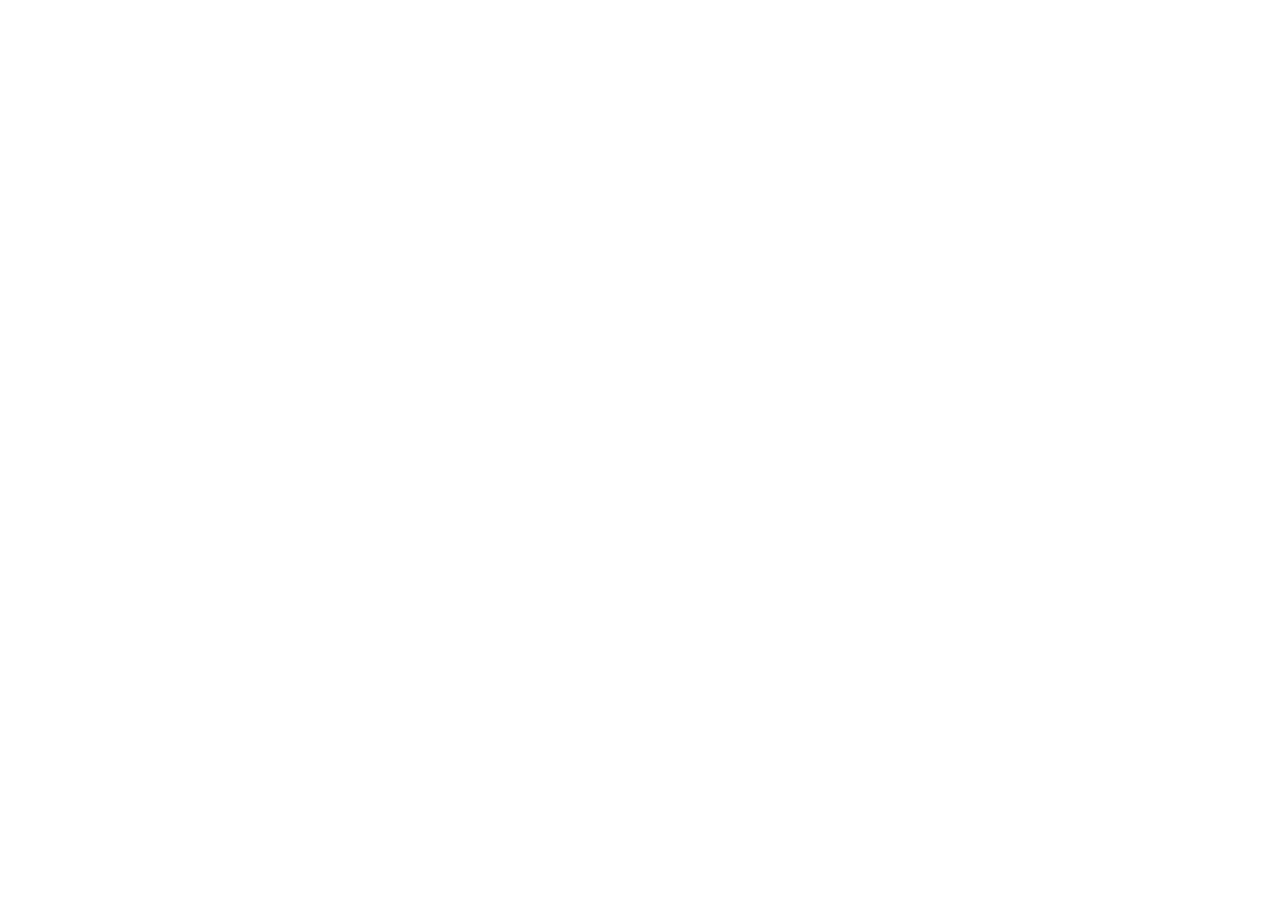
==== client/index.html @ 69db2c74 "cleans up index.html" ====
<!DOCTYPE html>
<html lang="en">
<head>
  <meta charset="UTF-8">
  <link rel="stylesheet" type="text/css" href="style.css">
  <title>Confusion Pulse</title>
</head>

<body ng-app="app">
  
  <div ui-view></div>

  <!-- components -->
  <script src="bower_components/d3/d3.min.js" charset="utf-8"></script>
  <script src="bower_components/socket.io-client/socket.io.js"></script>
  <!-- angular -->
  <script src="bower_components/angular/angular.js"></script>
  <script src="bower_components/angular-ui-router/release/angular-ui-router.js"></script>
  <!-- students -->
  <script src="App/Student/studentCtrl.js"></script>
  <script src="App/Student/studentFactory.js"></script>
  <!-- app.js -->
  <script src="app.js"></script>

</body>
</html>
---- client/style.css ----
* {
  box-sizing: border-box;
}

#confused {
	display:block;
	margin: 0 auto;
	margin-top: 100px;
	vertical-align: middle;
	font-size: 40px;
	border-radius: 40px;
	padding: 20px 40px 20px 40px;;
	background: #fc3c3c;
	background-image: linear-gradient(to bottom, #fc3c3c, #a31818);
	border: none;
	font-family: Courier;
}

#confused:hover {
  background: #f70000;
  background-image: linear-gradient(to bottom, #ff3c00, #f70000);
  cursor: pointer;
}

*:focus {
  outline: 0;
}

html, body {
  height: 100%;
  width: 100%;
}

.axis text {
  font: 10px sans-serif;
}

.axis line,
.axis path {
  fill: none;
  stroke: #000;
  shape-rendering: crispEdges;
}

.graphline {
  fill: none;
  stroke: red;
  stroke-width: 3px;
}
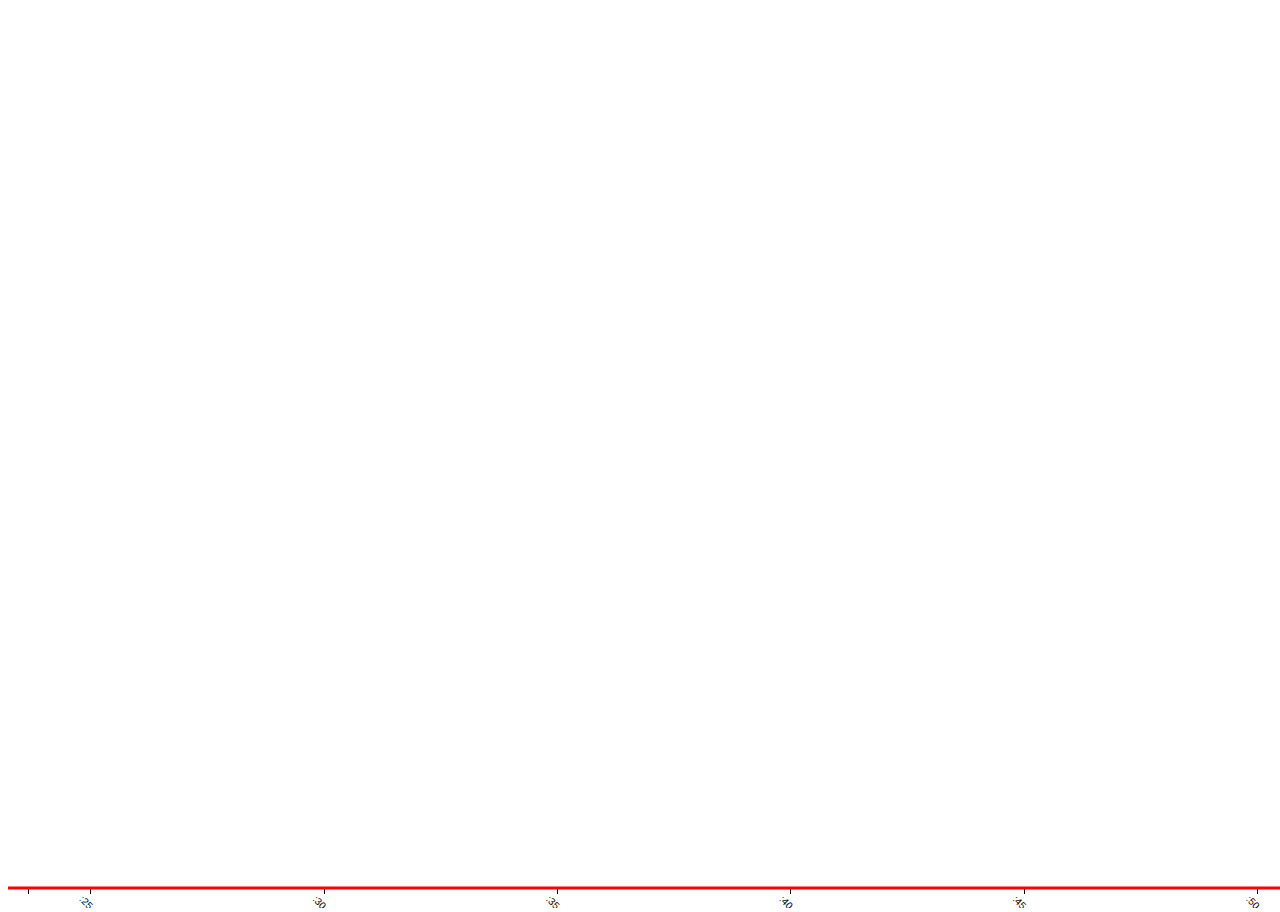
==== commit f126a284: "completes initial integration of angular" ====
--- a/client/index.html
+++ b/client/index.html
@@ -13,12 +13,20 @@
   <!-- components -->
   <script src="bower_components/d3/d3.min.js" charset="utf-8"></script>
   <script src="bower_components/socket.io-client/socket.io.js"></script>
+  
   <!-- angular -->
   <script src="bower_components/angular/angular.js"></script>
   <script src="bower_components/angular-ui-router/release/angular-ui-router.js"></script>
+  
   <!-- students -->
   <script src="App/Student/studentCtrl.js"></script>
   <script src="App/Student/studentFactory.js"></script>
+
+  <!-- teacher -->
+  <script src="teacher.js"></script>
+  <script src="App/Teacher/teacherCtrl.js"></script>
+  <script src="App/Teacher/teacherFactory.js"></script>  
+  
   <!-- app.js -->
   <script src="app.js"></script>
 
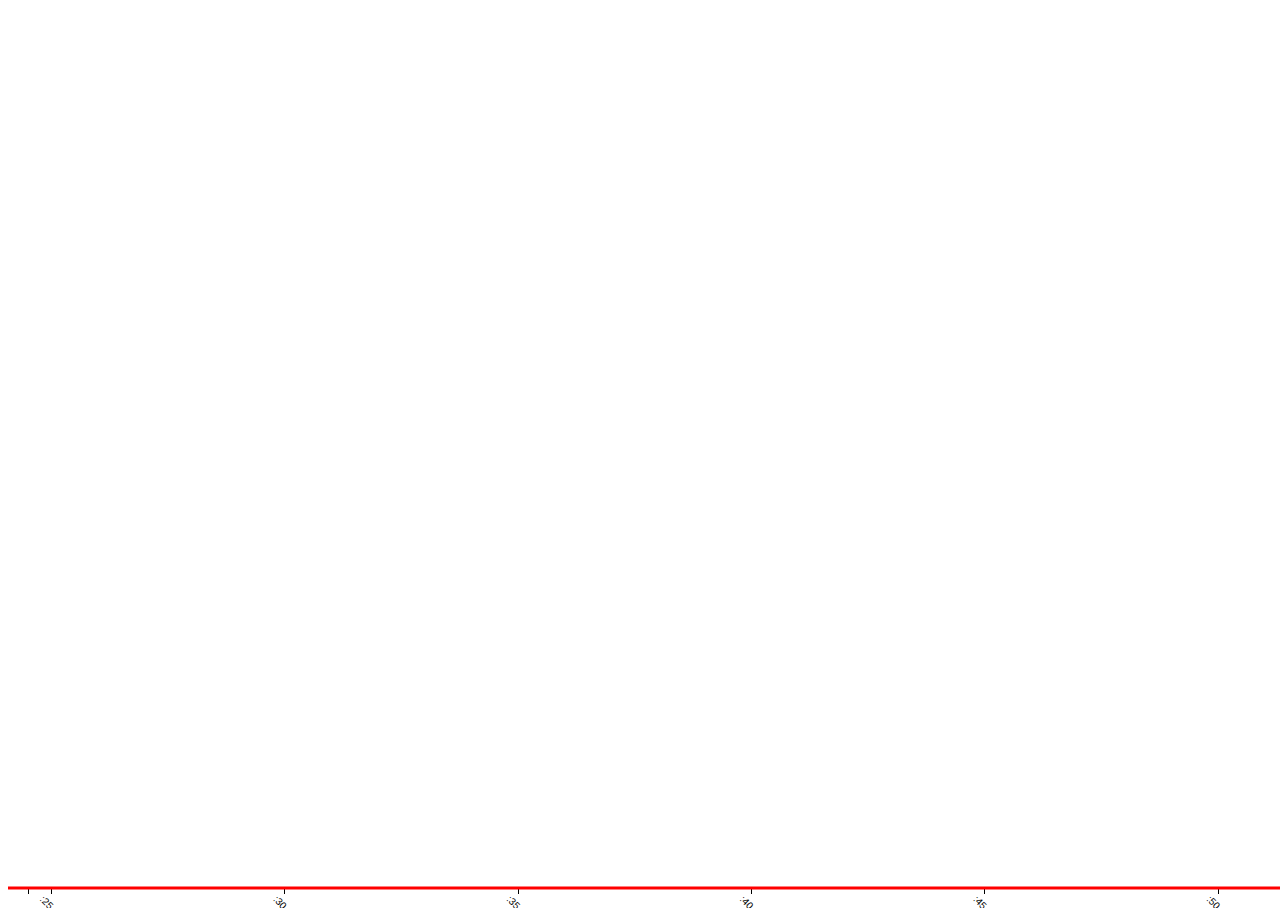
==== commit 621e5a12: "close to getting login to work" ====
--- a/client/index.html
+++ b/client/index.html
@@ -25,7 +25,11 @@
   <!-- teacher -->
   <script src="teacher.js"></script>
   <script src="App/Teacher/teacherCtrl.js"></script>
-  <script src="App/Teacher/teacherFactory.js"></script>  
+  <script src="App/Teacher/teacherFactory.js"></script> 
+
+  <!-- auth  -->
+  <script src="App/Auth/authCtrl.js"></script>
+  <script src="App/Auth/authFactory.js"></script>
   
   <!-- app.js -->
   <script src="app.js"></script>
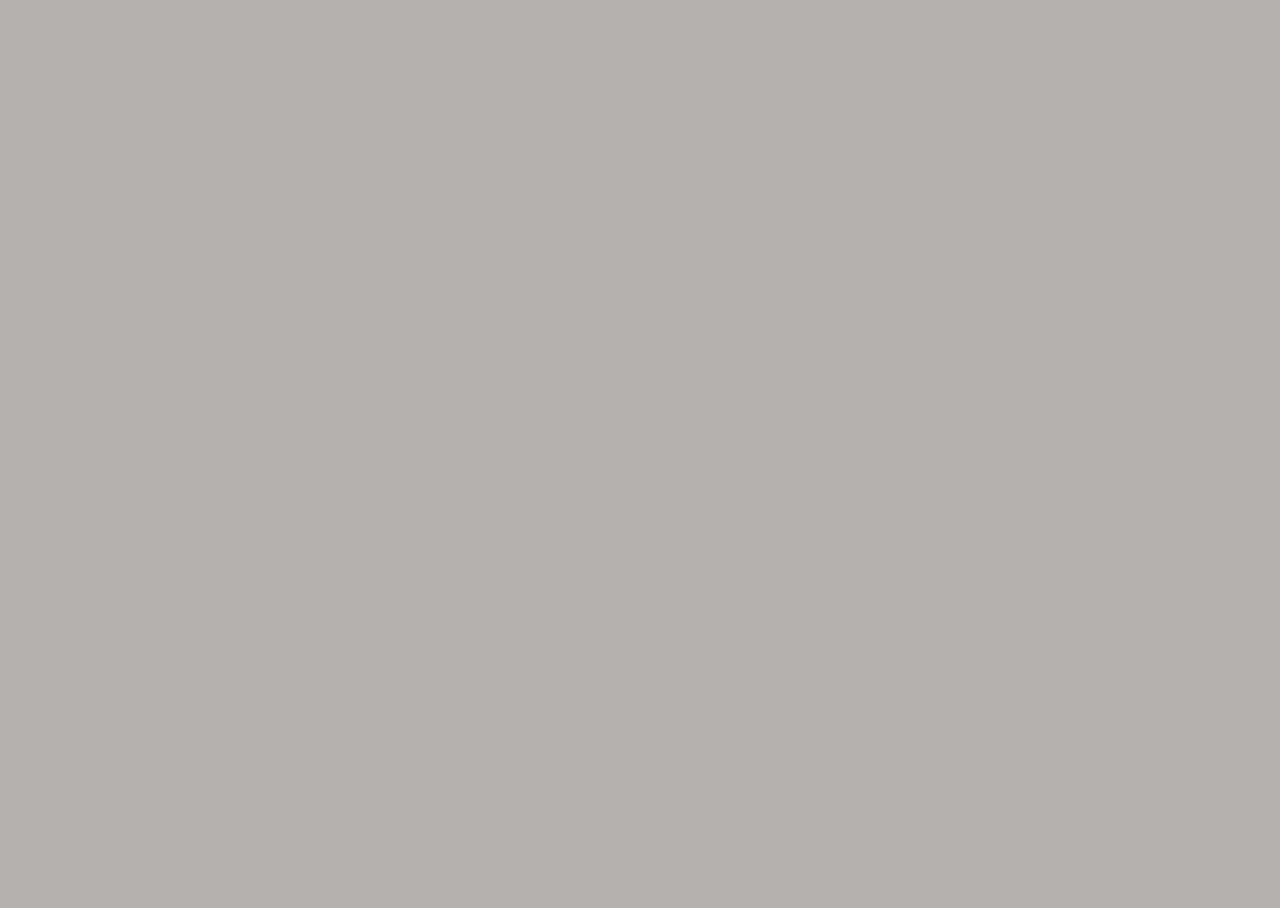
==== commit 7f2fba85: "adds results display, adds multiple threshold events in results -#27" ====
--- a/client/index.html
+++ b/client/index.html
@@ -13,6 +13,9 @@
   <!-- components -->
   <script src="bower_components/d3/d3.min.js" charset="utf-8"></script>
   <script src="bower_components/socket.io-client/socket.io.js"></script>
+  <script src="bower_components/underscore/underscore.js"></script>
+  <script src="bower_components/jquery/dist/jquery.js"></script>
+
   
   <!-- angular -->
   <script src="bower_components/angular/angular.js"></script>
@@ -23,7 +26,6 @@
   <script src="App/Student/studentFactory.js"></script>
 
   <!-- teacher -->
-  <script src="teacher.js"></script>
   <script src="App/Teacher/teacherCtrl.js"></script>
   <script src="App/Teacher/teacherFactory.js"></script> 
 
--- a/client/style.css
+++ b/client/style.css
@@ -3,23 +3,64 @@
 }
 
 #confused {
-	display:block;
-	margin: 0 auto;
-	margin-top: 100px;
-	vertical-align: middle;
-	font-size: 40px;
-	border-radius: 40px;
-	padding: 20px 40px 20px 40px;;
-	background: #fc3c3c;
-	background-image: linear-gradient(to bottom, #fc3c3c, #a31818);
-	border: none;
-	font-family: Courier;
+  position: absolute;
+  top: 50%;
+  left: 50%;
+  transform: translate(-50%, -50%);
+  box-shadow: 0px 1px 0px 0px #1c1b18;
+  background-image: -webkit-linear-gradient(top, #999, #a73f2d 80% );
+  background-image: -moz-linear-gradient(top, #999, #a73f2d 80% );
+  background-image: -ms-linear-gradient(top, #999, #a73f2d 80% );
+  background-image: -o-linear-gradient(top, #999, #a73f2d 80% );
+  background-image: linear-gradient(top, #999, #a73f2d 80% );
+  background-color:#a73f2d;
+  border:5px solid #333;
+  border-radius:120px;  
+  display:inline-block;
+  cursor:pointer;
+  color:#ffffff;
+  font-family:arial;
+  font-size:40px;
+  font-weight:bold;
+  padding:20px 35px;
+  text-decoration:none;
+  text-shadow:0px 1px 0px #7a2a1d;
+  height: 250px;
+  width: 250px;
+  border-radius: 175px;
+  -webkit-transition: all .1s ease-in;
+  -moz-transition: all .1s ease-in;
+  -ms-transition: all .1s ease-in;
+  -o-transition: all .1s ease-in;
+  transition: all .1s ease-in;
 }
 
 #confused:hover {
-  background: #f70000;
-  background-image: linear-gradient(to bottom, #ff3c00, #f70000);
+  background-color:#b34332;
+    background-image: -webkit-linear-gradient(bottom, #999, #a73f2d 30% );
+  background-image: -moz-linear-gradient(bottom, #999, #a73f2d 30% );
+  background-image: -ms-linear-gradient(bottom, #999, #a73f2d 30% );
+  background-image: -o-linear-gradient(bottom, #999, #a73f2d 30% );
+  background-image: linear-gradient(bottom, #999, #a73f2d 30% );
   cursor: pointer;
+}
+
+#loginInterface {
+  position: absolute;
+  top: 50%;
+  left: 50%;
+  transform: translate(-50%, -50%);
+}
+
+#loginBtn {
+  font-size: 20px;
+  padding: 10px 15px;
+  margin-left: 20px;
+}
+
+#loginInp {
+  font-size: 20px;
+  padding: 10px 15px;
 }
 
 *:focus {
@@ -27,6 +68,8 @@
 }
 
 html, body {
+  position: relative;
+  background-color: #b3b0ad;
   height: 100%;
   width: 100%;
 }
@@ -46,4 +89,17 @@
   fill: none;
   stroke: red;
   stroke-width: 3px;
+}
+
+#studentCounter {
+  position: absolute;
+}
+
+.emphasize {
+  font-weight: bold;
+  color: red;
+}
+
+.result {
+  font-size: 3em;
 }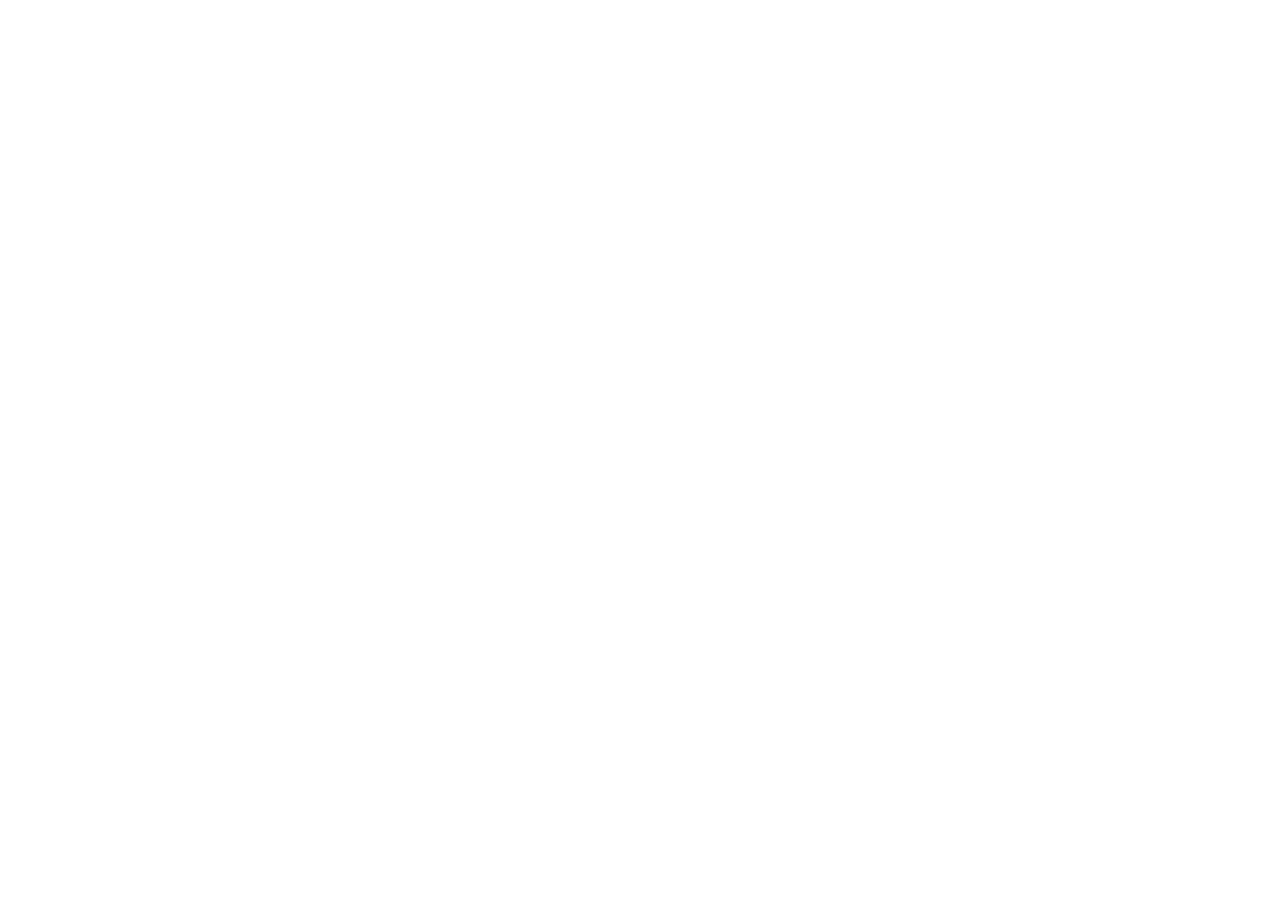
==== commit 19098cd2: "adds functionality to take multiple confusion points" ====
--- a/client/index.html
+++ b/client/index.html
@@ -3,11 +3,12 @@
 <head>
   <meta charset="UTF-8">
   <link rel="stylesheet" type="text/css" href="style.css">
+  <link rel="stylesheet" type="text/css" href="bower_components/bootstrap/dist/css/bootstrap.min.css">
   <title>Confusion Pulse</title>
 </head>
 
 <body ng-app="app">
-  
+
   <div ui-view></div>
 
   <!-- components -->
@@ -16,25 +17,25 @@
   <script src="bower_components/underscore/underscore.js"></script>
   <script src="bower_components/jquery/dist/jquery.js"></script>
 
-  
+
   <!-- angular -->
   <script src="bower_components/angular/angular.js"></script>
   <script src="bower_components/angular-ui-router/release/angular-ui-router.js"></script>
-  
+
   <!-- students -->
   <script src="App/Student/studentCtrl.js"></script>
   <script src="App/Student/studentFactory.js"></script>
 
   <!-- teacher -->
   <script src="App/Teacher/teacherCtrl.js"></script>
-  <script src="App/Teacher/teacherFactory.js"></script> 
+  <script src="App/Teacher/teacherFactory.js"></script>
 
   <!-- auth  -->
   <script src="App/Auth/authCtrl.js"></script>
   <script src="App/Auth/authFactory.js"></script>
-  
+
   <!-- app.js -->
   <script src="app.js"></script>
 
 </body>
-</html>+</html>
--- a/client/style.css
+++ b/client/style.css
@@ -15,7 +15,7 @@
   background-image: linear-gradient(top, #999, #a73f2d 80% );
   background-color:#a73f2d;
   border:5px solid #333;
-  border-radius:120px;  
+  border-radius:120px;
   display:inline-block;
   cursor:pointer;
   color:#ffffff;
@@ -101,5 +101,5 @@
 }
 
 .result {
-  font-size: 3em;
-}+  font-size: 1.5em;
+}
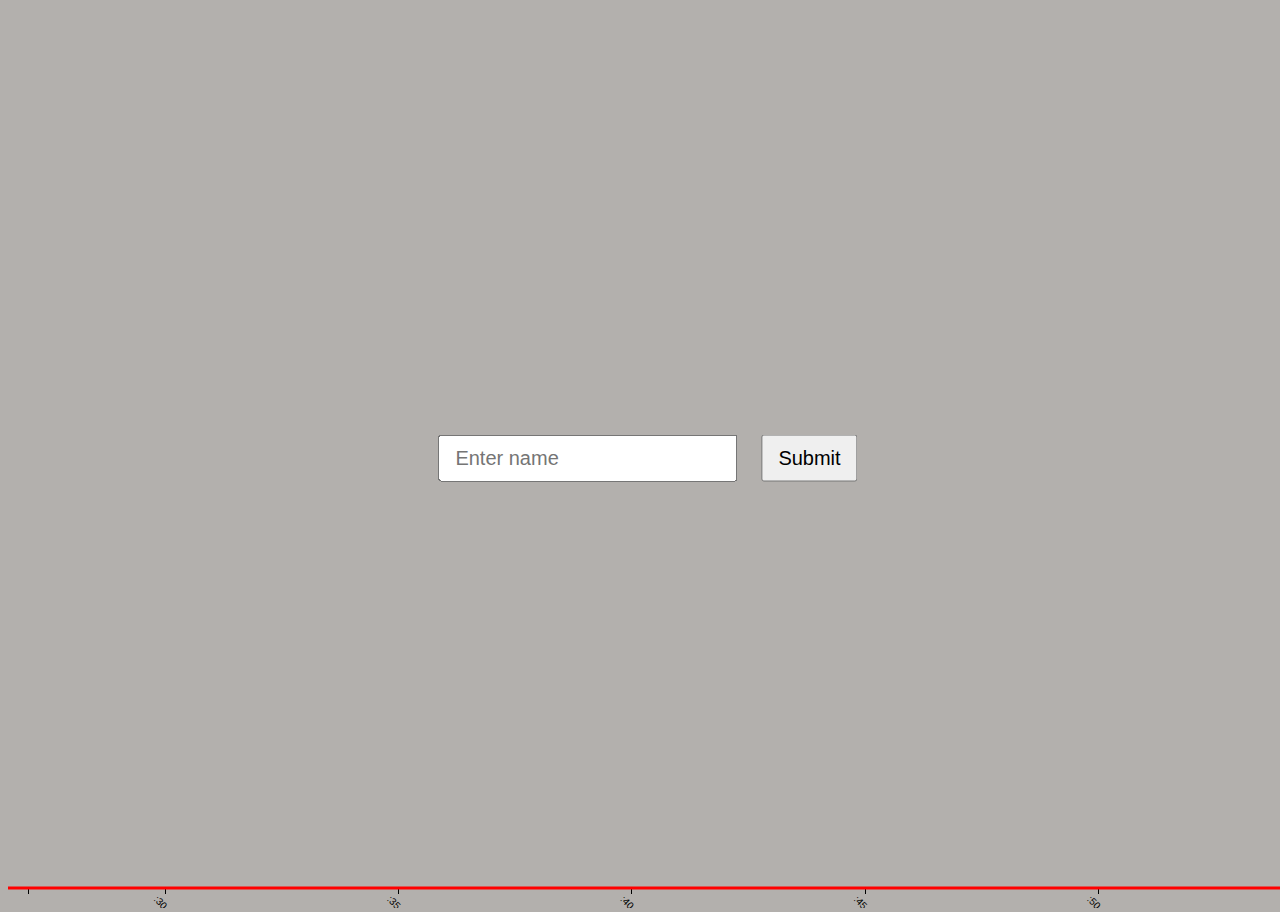
==== commit bd052c14: "adds unique student counter" ====
--- a/client/index.html
+++ b/client/index.html
@@ -3,39 +3,37 @@
 <head>
   <meta charset="UTF-8">
   <link rel="stylesheet" type="text/css" href="style.css">
-  <link rel="stylesheet" type="text/css" href="bower_components/bootstrap/dist/css/bootstrap.min.css">
   <title>Confusion Pulse</title>
 </head>
 
 <body ng-app="app">
-
+  
   <div ui-view></div>
 
   <!-- components -->
   <script src="bower_components/d3/d3.min.js" charset="utf-8"></script>
   <script src="bower_components/socket.io-client/socket.io.js"></script>
   <script src="bower_components/underscore/underscore.js"></script>
-  <script src="bower_components/jquery/dist/jquery.js"></script>
-
-
+  
   <!-- angular -->
   <script src="bower_components/angular/angular.js"></script>
   <script src="bower_components/angular-ui-router/release/angular-ui-router.js"></script>
-
+  
   <!-- students -->
   <script src="App/Student/studentCtrl.js"></script>
   <script src="App/Student/studentFactory.js"></script>
 
   <!-- teacher -->
+  <script src="teacher.js"></script>
   <script src="App/Teacher/teacherCtrl.js"></script>
-  <script src="App/Teacher/teacherFactory.js"></script>
+  <script src="App/Teacher/teacherFactory.js"></script> 
 
   <!-- auth  -->
   <script src="App/Auth/authCtrl.js"></script>
   <script src="App/Auth/authFactory.js"></script>
-
+  
   <!-- app.js -->
   <script src="app.js"></script>
 
 </body>
-</html>
+</html>--- a/client/style.css
+++ b/client/style.css
@@ -15,7 +15,7 @@
   background-image: linear-gradient(top, #999, #a73f2d 80% );
   background-color:#a73f2d;
   border:5px solid #333;
-  border-radius:120px;
+  border-radius:120px;  
   display:inline-block;
   cursor:pointer;
   color:#ffffff;
@@ -89,17 +89,4 @@
   fill: none;
   stroke: red;
   stroke-width: 3px;
-}
-
-#studentCounter {
-  position: absolute;
-}
-
-.emphasize {
-  font-weight: bold;
-  color: red;
-}
-
-.result {
-  font-size: 1.5em;
-}
+}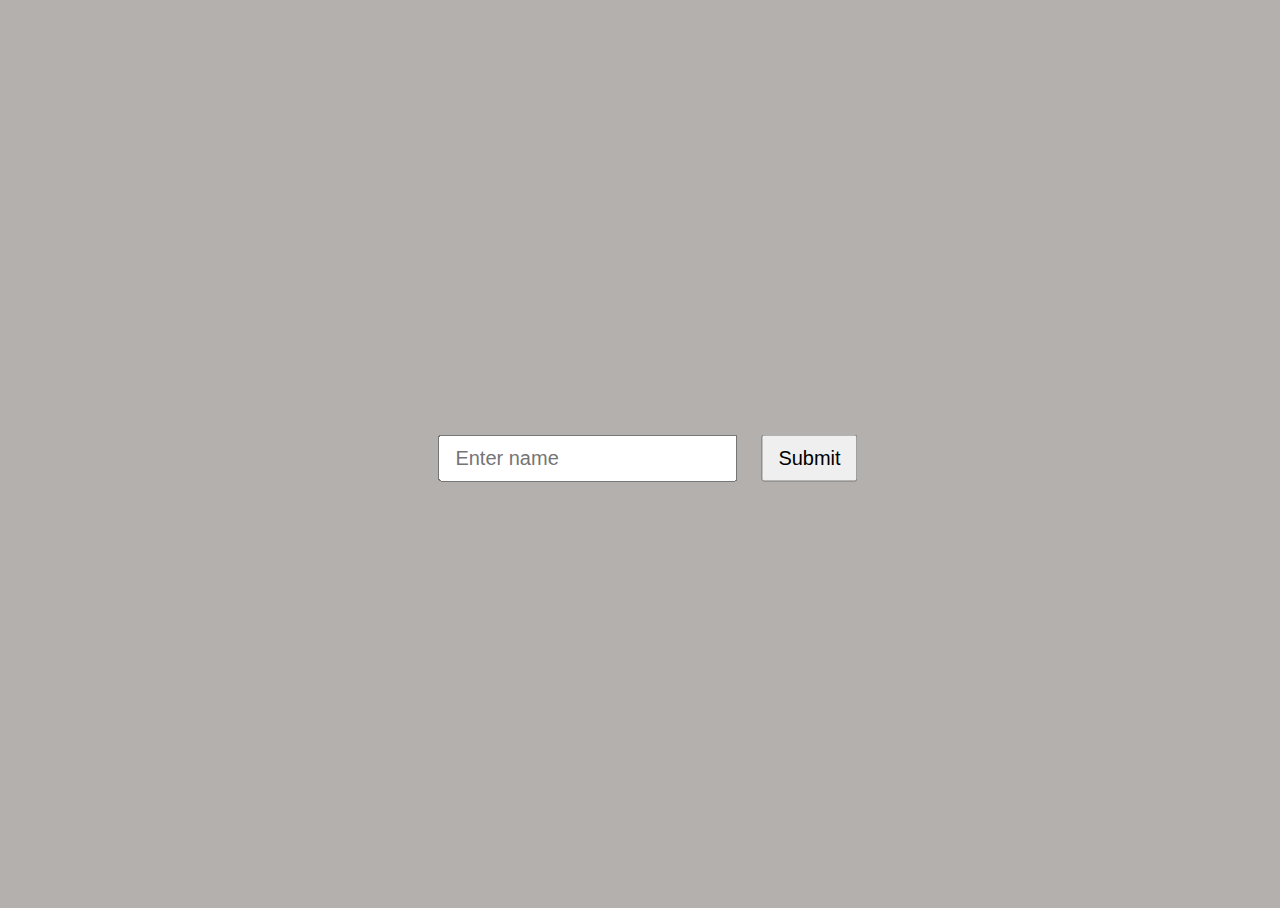
==== commit a2e18123: "updates ui, removes graph from student -#27" ====
--- a/client/index.html
+++ b/client/index.html
@@ -24,7 +24,6 @@
   <script src="App/Student/studentFactory.js"></script>
 
   <!-- teacher -->
-  <script src="teacher.js"></script>
   <script src="App/Teacher/teacherCtrl.js"></script>
   <script src="App/Teacher/teacherFactory.js"></script> 
 
--- a/client/style.css
+++ b/client/style.css
@@ -89,4 +89,8 @@
   fill: none;
   stroke: red;
   stroke-width: 3px;
+}
+
+#studentCounter {
+  position: absolute;
 }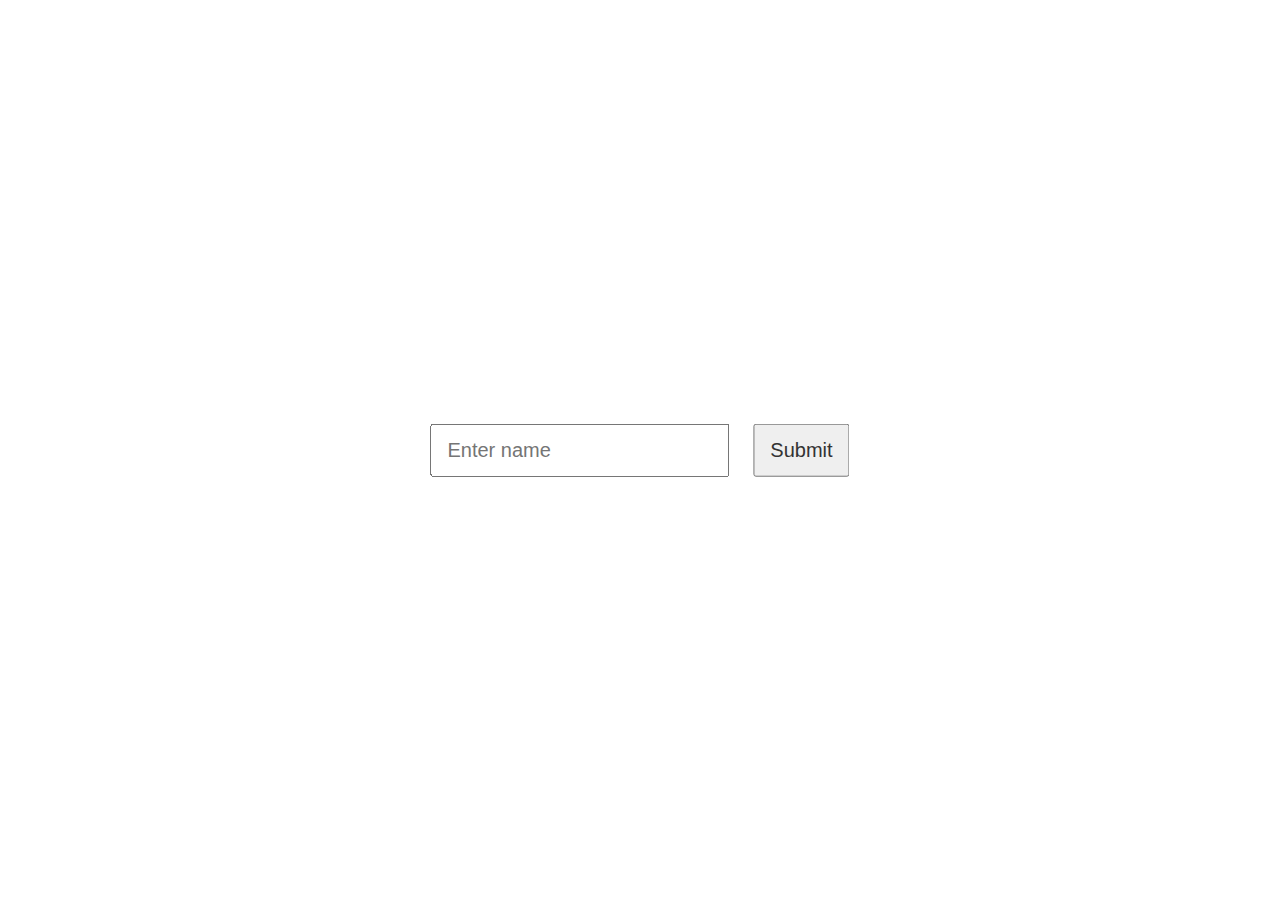
==== commit 49363265: "Merge pull request #32 from trizko/master" ====
--- a/client/index.html
+++ b/client/index.html
@@ -3,36 +3,39 @@
 <head>
   <meta charset="UTF-8">
   <link rel="stylesheet" type="text/css" href="style.css">
+  <link rel="stylesheet" type="text/css" href="bower_components/bootstrap/dist/css/bootstrap.min.css">
   <title>Confusion Pulse</title>
 </head>
 
 <body ng-app="app">
-  
+
   <div ui-view></div>
 
   <!-- components -->
   <script src="bower_components/d3/d3.min.js" charset="utf-8"></script>
   <script src="bower_components/socket.io-client/socket.io.js"></script>
   <script src="bower_components/underscore/underscore.js"></script>
-  
+  <script src="bower_components/jquery/dist/jquery.js"></script>
+
+
   <!-- angular -->
   <script src="bower_components/angular/angular.js"></script>
   <script src="bower_components/angular-ui-router/release/angular-ui-router.js"></script>
-  
+
   <!-- students -->
   <script src="App/Student/studentCtrl.js"></script>
   <script src="App/Student/studentFactory.js"></script>
 
   <!-- teacher -->
   <script src="App/Teacher/teacherCtrl.js"></script>
-  <script src="App/Teacher/teacherFactory.js"></script> 
+  <script src="App/Teacher/teacherFactory.js"></script>
 
   <!-- auth  -->
   <script src="App/Auth/authCtrl.js"></script>
   <script src="App/Auth/authFactory.js"></script>
-  
+
   <!-- app.js -->
   <script src="app.js"></script>
 
 </body>
-</html>+</html>
--- a/client/style.css
+++ b/client/style.css
@@ -15,7 +15,7 @@
   background-image: linear-gradient(top, #999, #a73f2d 80% );
   background-color:#a73f2d;
   border:5px solid #333;
-  border-radius:120px;  
+  border-radius:120px;
   display:inline-block;
   cursor:pointer;
   color:#ffffff;
@@ -93,4 +93,13 @@
 
 #studentCounter {
   position: absolute;
-}+}
+
+.emphasize {
+  font-weight: bold;
+  color: red;
+}
+
+.result {
+  font-size: 1.5em;
+}
